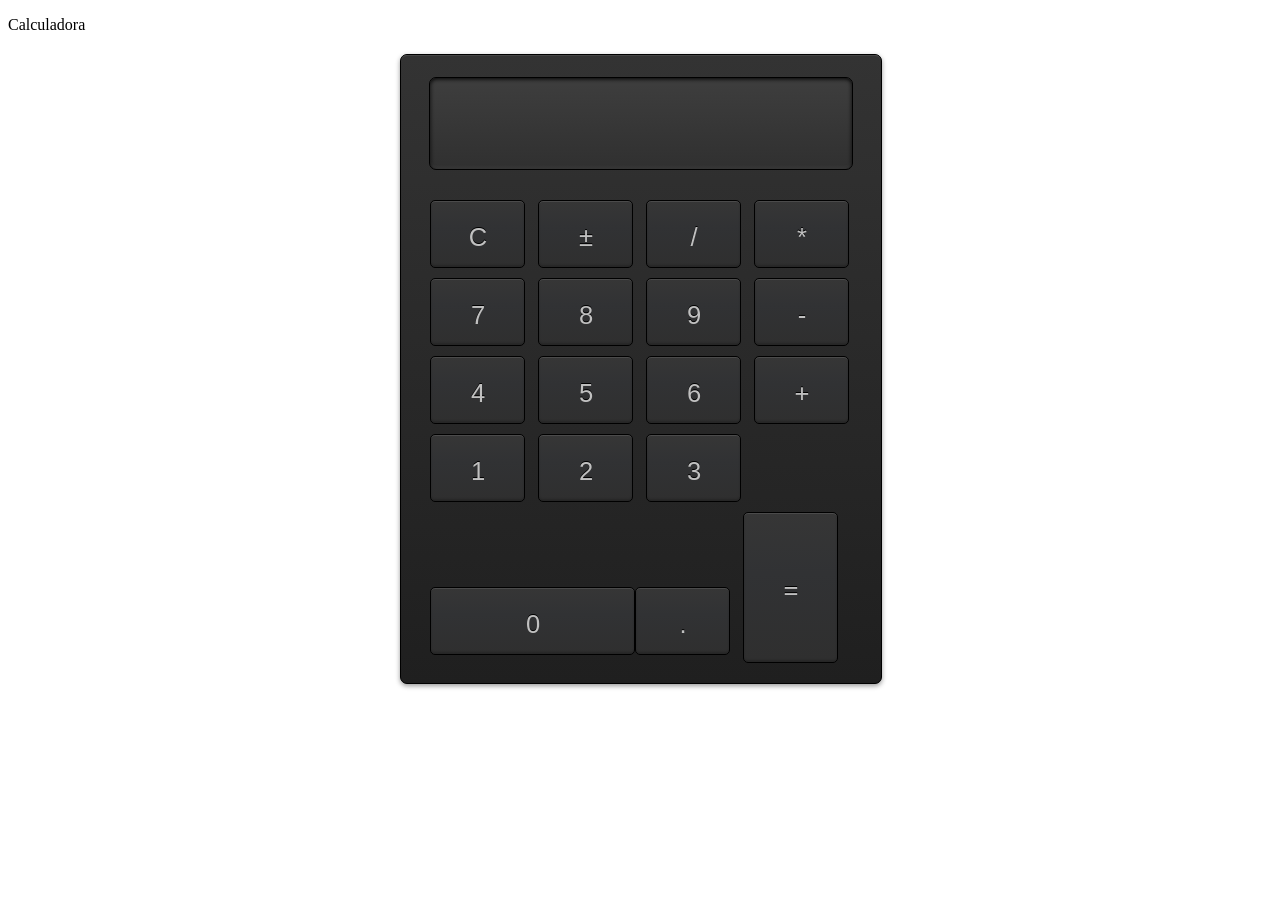
==== index.html @ bbb20579 "Update index.html" ====
<!DOCTYPE HTML>
<html>
	<head>
		<title>Calculadora</title>
		<!--
		AVISO LEGAL Y DESCARGO DE RESPONSABILIDAD:
		Este código se entrega "tal cual" para fines educativos.
		El autor no se hace responsable de los resultados de su uso
		ni de posibles daños derivados.
		-->
<style>
//Código css

.titulo {
	text-align: center !important;
	width: 50%;
	margin: 0 auto;
	font-size: 18px;
	color: #333;
	font-family: Arial, sans-serif;
	background-color: #f4f4f4;
	padding: 10px;
	border-radius: 8px;
}
	
.content {
    width:480px;
    margin:20px auto 0;
}

.calcu {
    width:480px;
    height:auto;
    padding:10px 0;
    margin: auto;
    background:#232323;
    border:#000 1px solid;
    border-radius:7px;
    -webkit-border-radius:7px;
     -moz-border-radius:7px;
     box-shadow:rgba(0,0,0,0.4) 0px 2px 5px, inset rgba(255,255,255,0.9) 0px 1px 1px -1px;
     -webkit-box-shadow:rgba(0,0,0,0.4) 0px 2px 5px, inset rgba(255,255,255,0.9) 0px 1px 1px -1px;
     -moz-box-shadow:rgba(0,0,0,0.4) 0px 2px 5px, inset rgba(255,255,255,0.9) 0px 1px 1px -1px;
     background-image:-moz-linear-gradient(top, #333333, #1f1f1f);
      background-image:-webkit-linear-gradient(top, #333333, #1f1f1f);
       background-image:linear-gradient(top, #333333, #1f1f1f);
     overflow: hidden;
     text-align: center;
}

.pantalla {
     width:424px;
     height:93px;
     margin: 12px auto 30px;
     padding:15px 20px;
     color:#c0c0c0;
     text-align: right;
     font-size: 3em;
     letter-spacing: 3px;
     overflow:hidden;
     border:#000 1px solid;
     border-radius:7px;
     -webkit-border-radius:7px;
     -moz-border-radius:7px;
     box-shadow:inset rgba(0,0,0,1) 0px 1px 4px, inset rgba(225,225,225,0.3) 0px -2px 4px -2px;
     -webkit-box-shadow:inset rgba(0,0,0,1) 0px 1px 4px, inset rgba(225,225,225,0.3) 0px -2px 4px -2px;
     -moz-box-shadow:inset rgba(0,0,0,1) 0px 1px 4px, inset rgba(225,225,225,0.3) 0px -2px 4px -2px;
     background-image: -moz-linear-gradient(top, #3e3e3e 0%, #303030 100%);
      background-image: -webkit-linear-gradient(top, #3e3e3e 0%, #303030 100%);
      background-image: linear-gradient(top, #3e3e3e 0%, #303030 100%);
     -moz-box-sizing:border-box;
     -webkit-box-sizing:border-box;
     box-sizing:border-box;
}

.buttons {
     padding:0;
     width:423px;
     margin:auto;
     overflow: hidden;
     list-style: none;
}
	
.buttons input {
     display:inline;
     float:left;
     padding:0px;
     margin-right:13px;
     margin-bottom:10px;
}
	
.buttons input:nth-child(4n) {
     margin-right:0;
}

.buttons input[value]{
     display:block;
     width:95px;
     height:68px;
     padding:18px 0 12px;
     color:#c0c0c0 !important;
     font-family: "Myriad Pro", Arial, sans-serif;
     font-size:1.6em;
     font-weight: 500;
    letter-spacing: -2px;
    background-color:#2f2f2f;
     border: #000 1px solid;
     border-radius:5px;
     -webkit-border-radius:5px;
     -moz-border-radius:5px;
     text-align: center;
     text-decoration: none;
    text-shadow:#000 0px -1px 0px;
     box-shadow: inset rgba(255,255,255,0.1) 0px 1px 0px, inset rgba(0,0,0,0.2) 0px -2px 2px;
     -webkit-box-shadow: inset rgba(255,255,255,0.1) 0px 1px 0px, inset rgba(0,0,0,0.2) 0px -2px 2px;
     -moz-box-shadow: inset rgba(255,255,255,0.1) 0px 1px 0px, inset rgba(0,0,0,0.2) 0px -2px 2px;
    background-image:-moz-linear-gradient(top, #363636 0%, #313234 40%, #2f2f2f 100%);
      background-image:-webkit-linear-gradient(top, #363636 0%, #313234 40%, #2f2f2f 100%);
       background-image:linear-gradient(top, #363636 0%, #313234 40%, #2f2f2f 100%);
     -moz-box-sizing:border-box;
     -webkit-box-sizing:border-box;
     box-sizing:border-box;
     cursor: pointer;
}
	
.buttons input:active{
     box-shadow: inset rgba(0,0,0,0.5) 0px 2px 8px;
     background-image:-moz-linear-gradient(top, #2f2f2f 0%, #363636 100%);
      background-image:-webkit-linear-gradient(top, #2f2f2f 0%, #363636 100%);
       background-image:linear-gradient(top, #2f2f2f 0%, #363636 100%);
}

.tall{height:151px !important;}
.wide{width:205px !important;}
.shift{margin-top:75px;}

.ctrls{
 list-style: none;
 margin:5px 0 0 20px;
 padding:0;
 position: absolute;
}
	
.ctrls input[value]{
 float:left;
 display:inline;
}
	
.ctrls input[value]{
 display: block;
 width:18px;
 height:18px;
 margin-right:10px;
 border-radius:100%;
 box-shadow:rgba(255,255,255,0.3) 0px 0px 1px, inset rgba(0,0,0,1) 0px 1px 2px 1px;
  background-image: -moz-radial-gradient( 9px -4px, #FFF 0px, #fff 2px, rgba(255,255,255,0) 4px), -moz-linear-gradient(bottom, rgba(255,255,255,0.5) 0%, rgba(255,255,255,0) 100%);
 background-image: -webkit-radial-gradient( 9px -4px, #FFF 0px, #fff 2px, rgba(255,255,255,0) 4px), -webkit-linear-gradient(bottom, rgba(255,255,255,0.5) 0%, rgba(255,255,255,0) 100%);
 background-image: radial-gradient( 9px -4px, #FFF 0px, #fff 2px, rgba(255,255,255,0) 4px), linear-gradient(bottom, rgba(255,255,255,0.5) 0%, rgba(255,255,255,0) 100%);
}

</style>
		
		<script type="text/javascript" src="jquery-3.4.1.js"></script>
		
	</head>
	
<body>

<p class="titulo">Calculadora</p>
	
<div class="content">
	<div class="calcu">
		<div class="pantalla"></div>
		<input type="hidden" value="" class="salida" />
		<ul class="buttons">
			<input class="clear" type="button" value="C">
			<input class="val" type="button" value="&plusmn;">
			<input class="val" type="button" value="/">
			<input class="val" type="button" value="*">
			<input class="val" type="button" value="7">
			<input class="val" type="button" value="8">
			<input class="val" type="button" value="9">
			<input class="val" type="button" value="-">
			<input class="val" type="button" value="4">
			<input class="val" type="button" value="5">
			<input class="val" type="button" value="6">
			<input class="val" type="button" value="+">
			<input class="val" type="button" value="1">
			<input class="val" type="button" value="2">
			<input class="val" type="button" value="3">
			<input class="val wide shift" type="button" value="0">
			<input class="val shift" type="button" value=".">
			<input class="equal tall" type="button" value="=">
		</ul>
	</div>
</div>

<script>

//Código JavaScript JQuery

$(function(){
    $(".val").click(function(e){
         e.preventDefault();
          var a = $(this).attr("value");
          $(".pantalla").append(a);
          $(".salida").val($(".salida").val() + a);
    });

     $(".equal").click(function(){
          $(".salida").val(eval($(".salida").val()));
          $(".pantalla").html(eval($(".salida").val()));
     });

     $(".clear").click(function(){
          $(".salida").val("");
          $(".pantalla").html("");
     });

     $(".min").click(function(){
         $(".cal").stop().animate({width: "0px", height: "0px", marginLeft: "700px", marginTop: "1000px"}, 500);
        setTimeout(function(){$(".cal").css("display", "none")}, 600);
     });

     $(".close").click(function(){
          $(".cal").css("display", "none");
     })
})


</script>

</body>
</html>
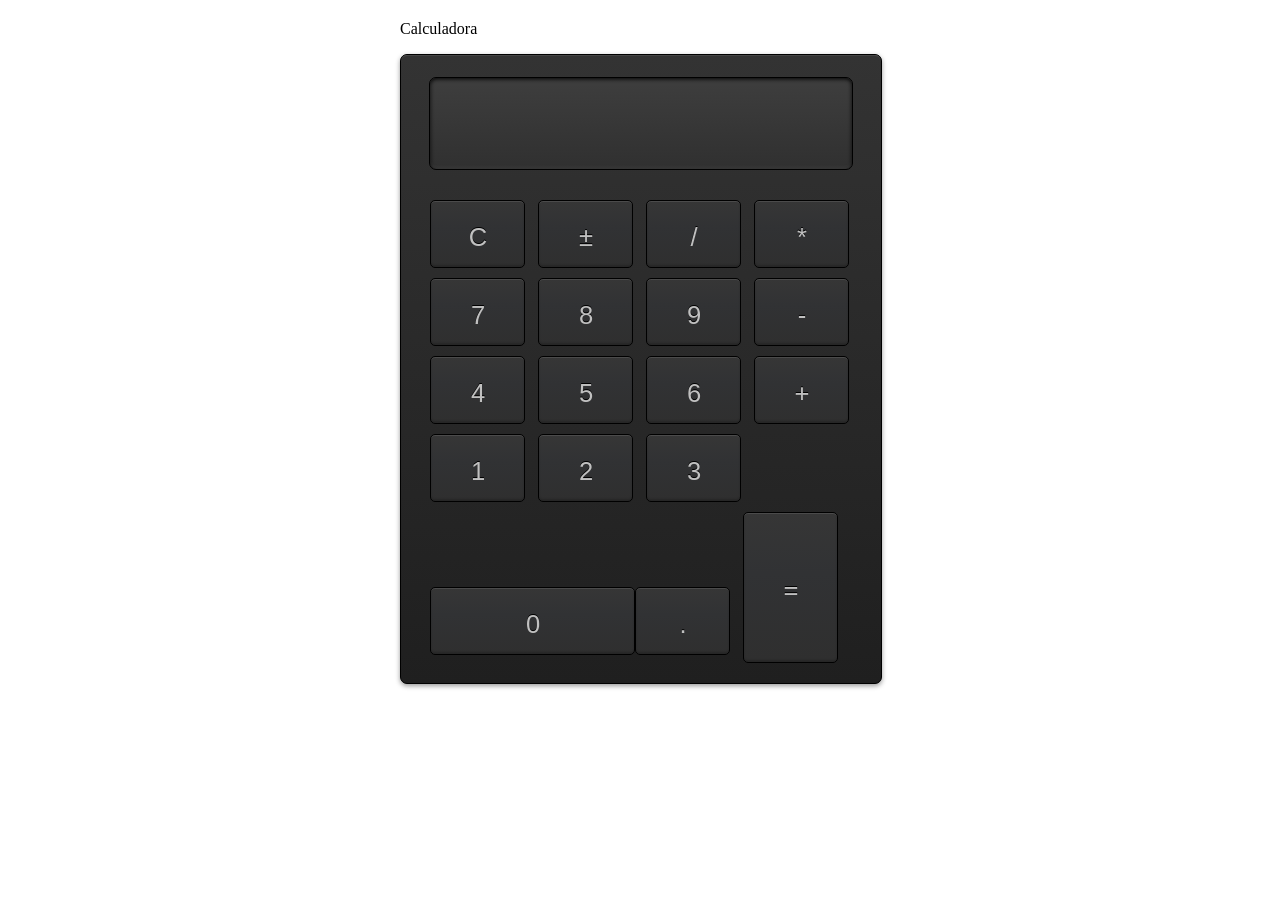
==== commit 3eb99387: "Update index.html" ====
--- a/index.html
+++ b/index.html
@@ -166,9 +166,8 @@
 	
 <body>
 
-<p class="titulo">Calculadora</p>
-	
 <div class="content">
+	<p class="titulo">Calculadora</p>
 	<div class="calcu">
 		<div class="pantalla"></div>
 		<input type="hidden" value="" class="salida" />
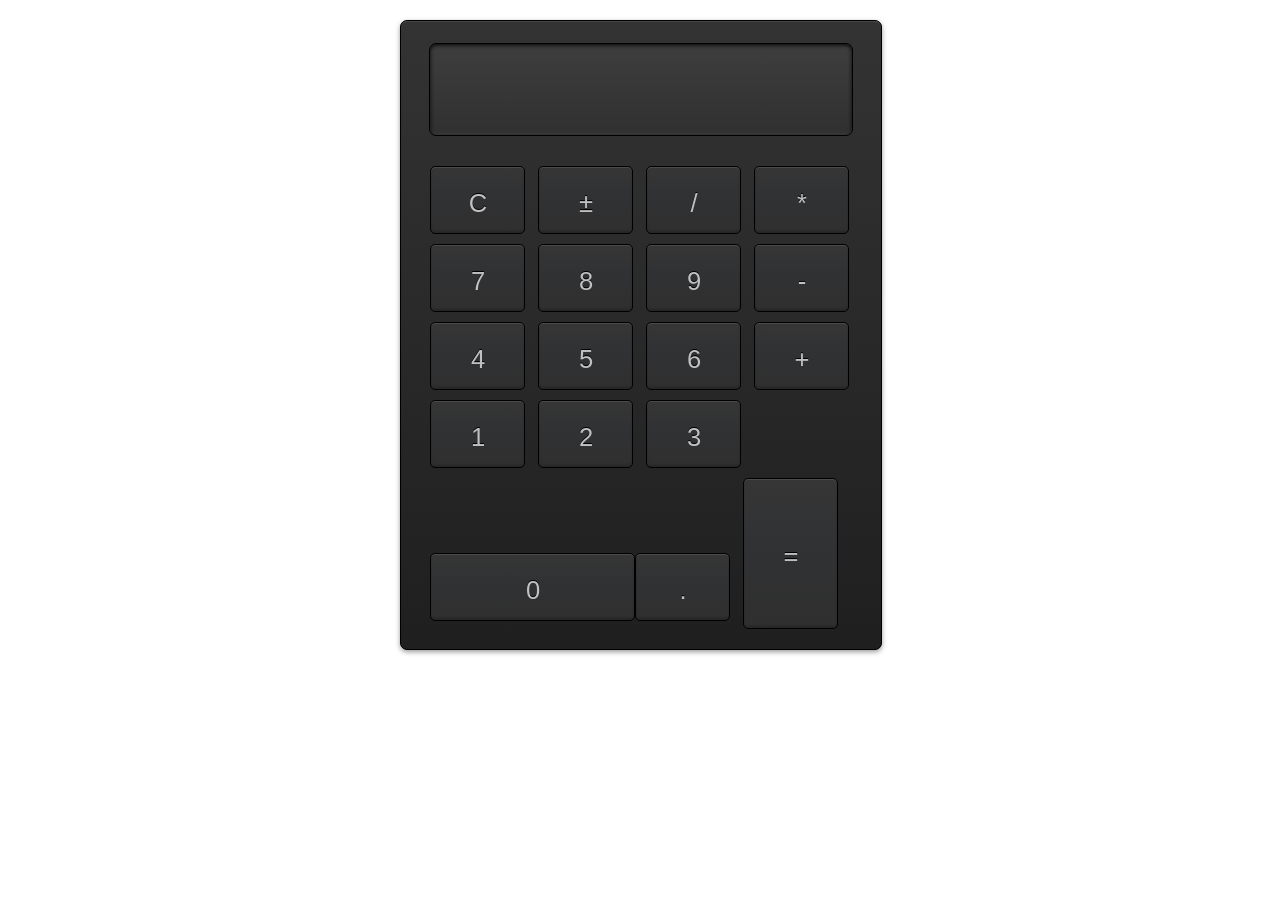
==== commit 36748112: "Update index.html" ====
--- a/index.html
+++ b/index.html
@@ -2,6 +2,8 @@
 <html>
 	<head>
 		<title>Calculadora</title>
+		<meta charset="UTF-8">
+  		<meta name="author" content="Elijorson Ferreira Güichardo (Elio)">
 		<!--
 		AVISO LEGAL Y DESCARGO DE RESPONSABILIDAD:
 		Este código se entrega "tal cual" para fines educativos.
@@ -12,15 +14,14 @@
 //Código css
 
 .titulo {
-	text-align: center !important;
-	width: 50%;
-	margin: 0 auto;
-	font-size: 18px;
-	color: #333;
-	font-family: Arial, sans-serif;
-	background-color: #f4f4f4;
-	padding: 10px;
-	border-radius: 8px;
+	font-size:18px;
+	color:#333;
+	font-family:Arial,sans-serif;
+	background-color:#f4f4f4;
+	width:50%;
+	margin:0 auto;
+	padding:10px;
+	border-radius:8px;
 }
 	
 .content {
@@ -167,7 +168,6 @@
 <body>
 
 <div class="content">
-	<p class="titulo">Calculadora</p>
 	<div class="calcu">
 		<div class="pantalla"></div>
 		<input type="hidden" value="" class="salida" />
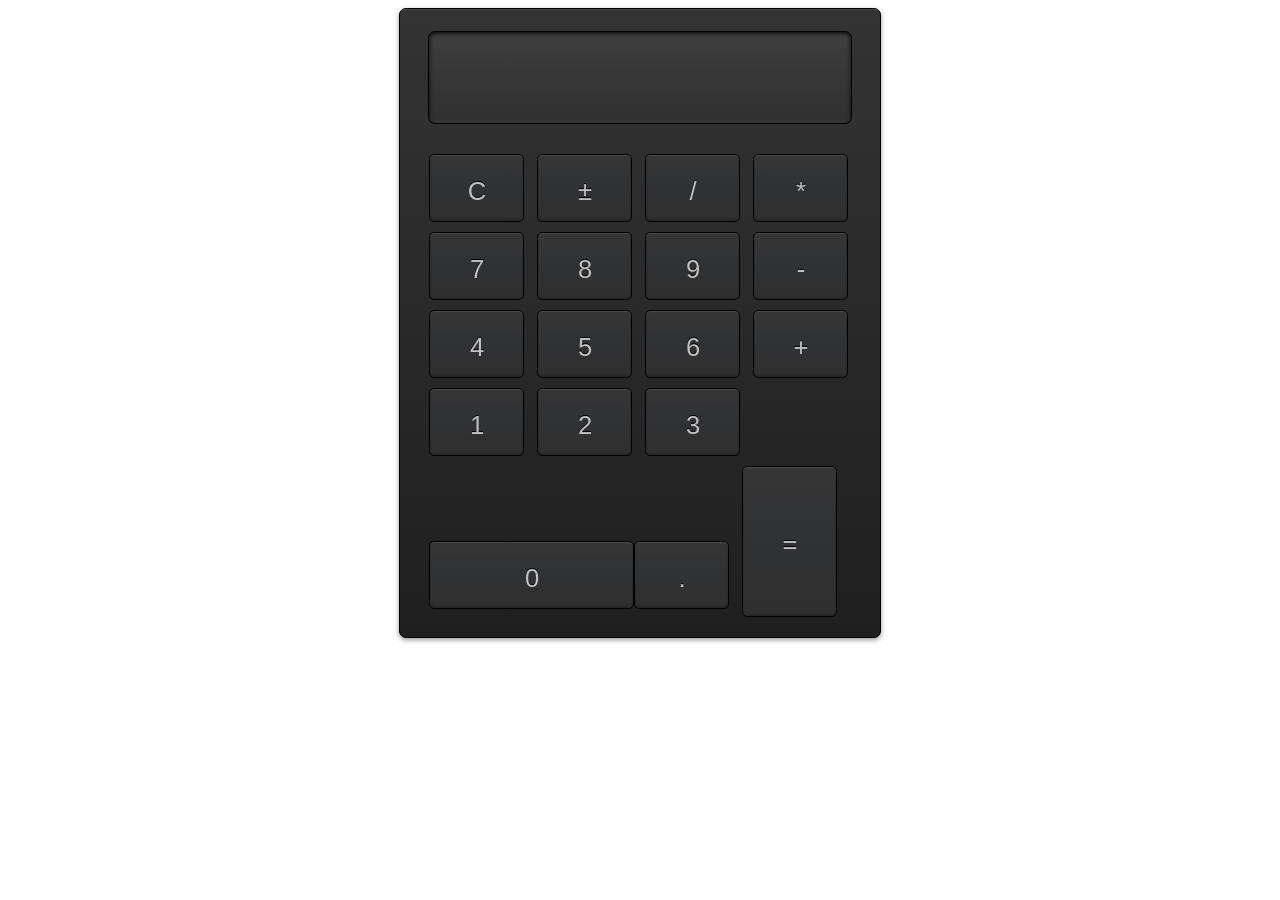
==== commit 5046a945: "Update index.html" ====
--- a/index.html
+++ b/index.html
@@ -13,17 +13,6 @@
 <style>
 //Código css
 
-.titulo {
-	font-size:18px;
-	color:#333;
-	font-family:Arial,sans-serif;
-	background-color:#f4f4f4;
-	width:50%;
-	margin:0 auto;
-	padding:10px;
-	border-radius:8px;
-}
-	
 .content {
     width:480px;
     margin:20px auto 0;
